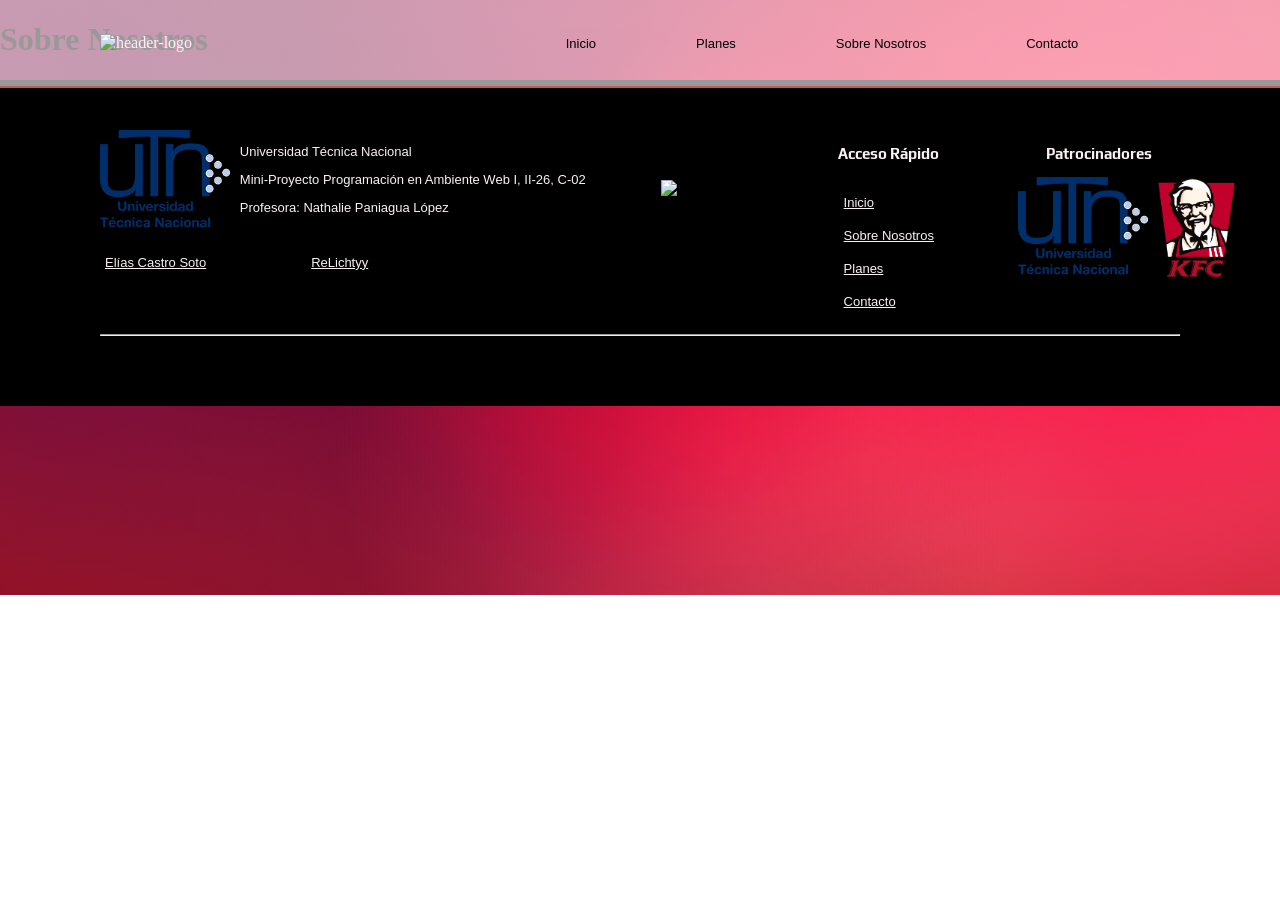
==== about.html @ 2fc3ed5d "index, codigo para alternar seccion servicios, fondo animado, modificacion tipografias" ====
<!DOCTYPE html>
<html lang="en">

<head>
    <meta charset="UTF-8">
    <meta name="viewport" content="width=device-width, initial-scale=1.0">

    <!-- link al css -->
    <link rel="stylesheet" href="css/Base.css">
    <link rel="stylesheet" href="css/Components/header.css">
    <link rel="stylesheet" href="css/Components/footer.css">
    <link rel="stylesheet" href="css/about.css">

    <!-- Font Awesome Link -->
    <script src="https://kit.fontawesome.com/9b11b68b76.js" crossorigin="anonymous"></script>

    <!--Finisher header animacion -->
    <script src="js/finisher-header.es5.min.js" type="text/javascript"></script>

    <title>Sobre Nosotros</title>
</head>

<body class="finisher-header">
    <main class="container">
        <header class="side-header">
            <div class="header-content">

                <div class="header-logo">
                    <img src="assets/img/logo-softrent.png" alt="header-logo">
                </div>
                <nav>
                    <ul class="navegacion">
                        <li><a href="index.html">Inicio</a></li>
                        <li><a href="planes.html">Planes</a></li>
                        <li><a href="about.html">Sobre Nosotros</a></li>
                        <li><a href="contacto.html">Contacto</a></li>
                    </ul>
                </nav>

            </div>
        </header>

        <div class="divprueba">
            <h1>Sobre Nosotros</h1>
        </div>

        <!--inicio Footer-->
        <footer>
            <div class="footer-cont1">
                <div class="footer-edu">
                    <div class="edu-contenedor1">
                        <img src="assets/img/logo-utn.png" class="logo-utn" alt="">
                        <div>
                            <p>Universidad Técnica Nacional</p>
                            <p>Mini-Proyecto Programación en Ambiente Web I, II-26, C-02</p>
                            <p>Profesora: Nathalie Paniagua López</p>
                        </div>
                    </div>
                    <div class="edu-contenedor2">
                        <div>
                            <i class="fa-brands fa-square-linkedin icon"></i>
                            <a href="https://www.linkedin.com/in/el%C3%ADaseltro/">Elías Castro Soto</a>
                        </div>
                        <div>
                            <i class="fa-brands fa-square-linkedin icon"></i>
                            <a href="#">ReLichtyy</a>
                        </div>
                    </div>
                </div>
                <div class="footer-logo">
                    <img src="assets/img/logo-softrent.png" alt="logo-softrent">
                </div>
                <div class="footer-acceso">
                    <h3>Acceso Rápido</h3>
                    <ul>
                        <li><a href="index.html">Inicio</a></li>
                        <li><a href="about.html">Sobre Nosotros</a></li>
                        <li><a href="planes.html">Planes</a></li>
                        <li><a href="contacto.html">Contacto</a></li>
                    </ul>
                </div>
                <div class="footer-patrocinadores">
                    <h3>Patrocinadores</h3>
                    <div class="patrocinadores-cont">
                        <img src="assets/img/logo-utn.png" class="logo-utn" alt="">
                        <img src="assets/img/KFC-Logo-PNG-Clipart.png" alt="">
                    </div>
                </div>
            </div>
            <hr class="linea-horizontal">
            <div class="footer-cont2">
                <a href=""><i class="fa-brands fa-square-instagram icon"></i></a>
                <a href=""><i class="fa-brands fa-square-youtube icon"></i></a>
                <a href=""><i class="fa-brands fa-square-x-twitter icon"></i></a>
                <a href=""><i class="fa-brands fa-square-facebook icon"></i></a>
            </div>
        </footer>
        <!--Fin Seccion: Footer-->
    </main>
</body>

<!--Codigo de fondo-->

<script type="text/javascript">
new FinisherHeader({
  "count": 16,
  "size": {
    "min": 794,
    "max": 1012,
    "pulse": 0.6
  },
  "speed": {
    "x": {
      "min": 0.7,
      "max": 1.4
    },
    "y": {
      "min": 0.5,
      "max": 1.5
    }
  },
  "colors": {
    "background": "#a30a0e",
    "particles": [
      "#71025b",
      "#ff787e",
      "#7d2150",
      "#ff0a53"
    ]
  },
  "blending": "overlay",
  "opacity": {
    "center": 0.6,
    "edge": 0
  },
  "skew": 0,
  "shapes": [
    "c"
  ]
});
</script>

</html>
---- css/Base.css ----
/*afecta a todo*/
* {box-sizing: border-box;}

/*Html*/
html {
  scroll-behavior: smooth;
  background-size: cover;
  background-repeat: no-repeat;
}

/******************Tipografías****************/

/*Para parrafos y botones*/

@font-face {
    font-family: 'Nunito';
    src: url('../assets/Nunito-VariableFont_wght.ttf') format('truetype');
    font-weight: 200 1000;
    font-style: normal;
}

@font-face {
    font-family: 'NunitoItalic';
    src: url('../assets/Nunito-Italic-VariableFont_wght.ttf') format('truetype');
    font-weight: 200 1000;
    font-style: italic;
}

/*Para títulos*/

@font-face {
    font-family: 'PlayRegular';
    src: url('//assets/fonts/Play-Regular.ttf') format('truetype');
    font-weight: 400;
    font-style: normal;
}
@font-face {
    font-family: 'PlayBold';
    src: url('../assets/fonts/Play-Bold.ttf') format('truetype');
    font-weight: 700;
    font-style: normal;
}

/************************************************/

/*Paleta de Colores*/
:root {
  --color-primary: #350305;
  --color-secondary: #7d2150;
  --color-accent: #161616;
  --color-text: #faf1f2;
  --color-bg: rgba(163, 10, 14, 0.8);

  --play-regular: 'PlayRegular', sans-serif;
  --play-bold: 'PlayBold', sans-serif;

  --nunito: 'Nunito', sans-serif;
}


/*body*/

body {
  margin: 0;
}

.container {
  width: 100%;
  height: auto; 
  max-width: 1920px;
  margin: auto;
  overflow: hidden;
}

P{
  font-family: var(--nunito);
  color: var(--color-text);
}
---- css/Components/header.css ----
.side-header {
    background-color: rgba(255, 255, 255, 0.6);
    color: whiteSmoke;
    padding: 18px 0;
    border-bottom: 2px solid rgb(199, 86, 86);

    position: fixed;
    top: 0;
    left: 0;
    width: 100%;

    z-index: 1000;
    
}

.header-content {
    display: flex;
    align-items: center;
    justify-content: space-between;
    gap: 20px;
    padding: 0px 100px;
}

.header-logo img{
    width: 200px;
    height: auto;
}

header nav{
  width: 70%;
}

.navegacion {
  width: 100%;
  height: auto;
  display: flex;
  align-items: center;
  justify-content: center;
  gap: 100px;
}

.navegacion li{
  list-style: none;
}

.navegacion li a{
  color: black;
  text-decoration: none;
}
---- css/Components/footer.css ----
@import url('css/Base.css');

footer{
    width: 100%;
    height: auto;
    padding: 50px 100px;
    background-color: #000000;
    justify-content: grid;
    gap: 50px;
}
footer p, a{
    font-family: 'Nunito', sans-serif;
    color: var(--color-text);
    font-weight: 200;
    font-size: small;
    
}

footer h3{
    font-family: var(--play-bold);
    font-weight: 700;
    font-size: 15px;
    color: var(--color-text);
}

.icon{
    color: var(--color-text);
    font-size: 2rem;
}

.icon:hover{
    color: var(--color-secondary);
}


.footer-edu{
    display: block;
}
.edu-contenedor1 {
    display: flex;
    justify-content: center;
    align-items: center;
    gap: 10px;
}
.edu-contenedor1 img{
    width: auto;
    height: 100px;
}
.edu-contenedor2{
    display: flex;
    justify-content: flex-start;
    gap: 100px;
    padding-top: 25px;
}

.edu-contenedor2 div{
    display: flex;
    justify-content: center;
    align-items: center;
    gap: 5px;
}

.footer-cont1{
    width: 100%;
    display: flex;
    justify-content: space-between;
}

.footer-logo{
    width: auto;
    height: auto;
    justify-content: center;
    align-items: center;
    padding-top: 50px;
}

.footer-logo img{
    width: 450px;
    height: auto;
}

.footer-acceso{
    width: 10%;
    height: auto;
    display: grid;
    justify-content: center;
    align-items: left;
    text-align: left;
}
.footer-acceso ul{
    padding: 0;
    display: grid;
    justify-content: center;
    align-items: center;
    gap: 15px;
}

.footer-acceso ul li{
    text-decoration: none;
    list-style: none;
}

.footer-patrocinadores{
    width: 15%;
    text-align: center;
}

.patrocinadores-cont{
    display: flex;
    gap: 10px;
}

.patrocinadores-cont img{
    width: auto;
    height: 100px;
}

.footer-cont2{
    margin: 20px 0px 0px 0px;
    display: flex;
    justify-content: center;
    gap: 20px;
}
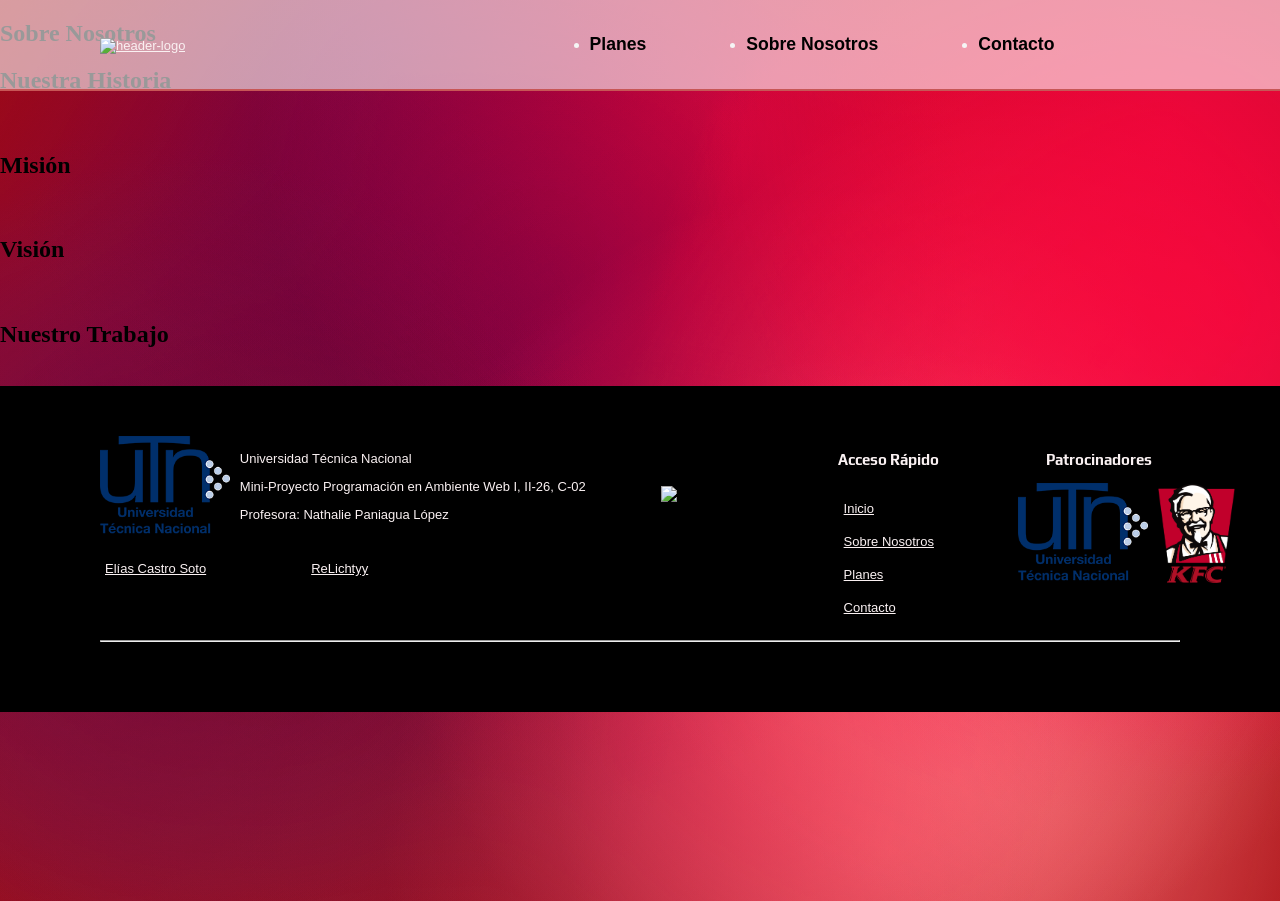
==== commit acc4d915: "header hover y icono dirije al index" ====
--- a/about.html
+++ b/about.html
@@ -25,23 +25,67 @@
         <header class="side-header">
             <div class="header-content">
 
-                <div class="header-logo">
-                    <img src="assets/img/logo-softrent.png" alt="header-logo">
+               <div class="header-logo">
+                    <a href="index.html">
+                        <img src="assets/img/logo-softrent.png" alt="header-logo">
+                    </a>
                 </div>
                 <nav>
                     <ul class="navegacion">
-                        <li><a href="index.html">Inicio</a></li>
+                        
                         <li><a href="planes.html">Planes</a></li>
                         <li><a href="about.html">Sobre Nosotros</a></li>
                         <li><a href="contacto.html">Contacto</a></li>
                     </ul>
                 </nav>
 
+
             </div>
         </header>
 
+        <section>
+            <h1>Sobre Nosotros</h1>
+            <div>
+                <h2>Nuestra Historia</h2>
+                <p></p>
+            </div>
+            <div>
+                <img src="" alt="">
+            </div>
+        </section>
+        <section>
+            
+            <div>
+                <h2>Misión</h2>
+                <p></p>
+            </div>
+            <div>
+                <img src="" alt="">
+            </div>
+        </section>
+        <section>
+            
+            <div>
+                <h2>Visión</h2>
+                <p></p>
+            </div>
+            <div>
+                <img src="" alt="">
+            </div>
+        </section>
+        <section>
+            
+            <div>
+                <h2>Nuestro Trabajo</h2>
+                <p></p>
+            </div>
+            <div>
+                <img src="" alt="">
+            </div>
+        </section>
+        
         <div class="divprueba">
-            <h1>Sobre Nosotros</h1>
+
         </div>
 
         <!--inicio Footer-->
--- a/css/Base.css
+++ b/css/Base.css
@@ -65,11 +65,13 @@
 }
 
 .container {
+
   width: 100%;
   height: auto; 
   max-width: 1920px;
   margin: auto;
   overflow: hidden;
+  
 }
 
 P{
--- a/css/Components/header.css
+++ b/css/Components/header.css
@@ -39,11 +39,18 @@
   gap: 100px;
 }
 
-.navegacion li{
-  list-style: none;
-}
-
+/* Estilo para los enlaces de navegación */
 .navegacion li a{
   color: black;
   text-decoration: none;
+  font-size: 1.1rem;
+  font-weight: 600;
+
+  transition: all 0.3s ease;
+
+}
+
+/* Estilo para el hover de los enlaces de navegación */
+.navegacion li a:hover{
+  color: #a30a0e;  
 }
--- a/css/Components/footer.css
+++ b/css/Components/footer.css
@@ -121,3 +121,4 @@
     justify-content: center;
     gap: 20px;
 }
+
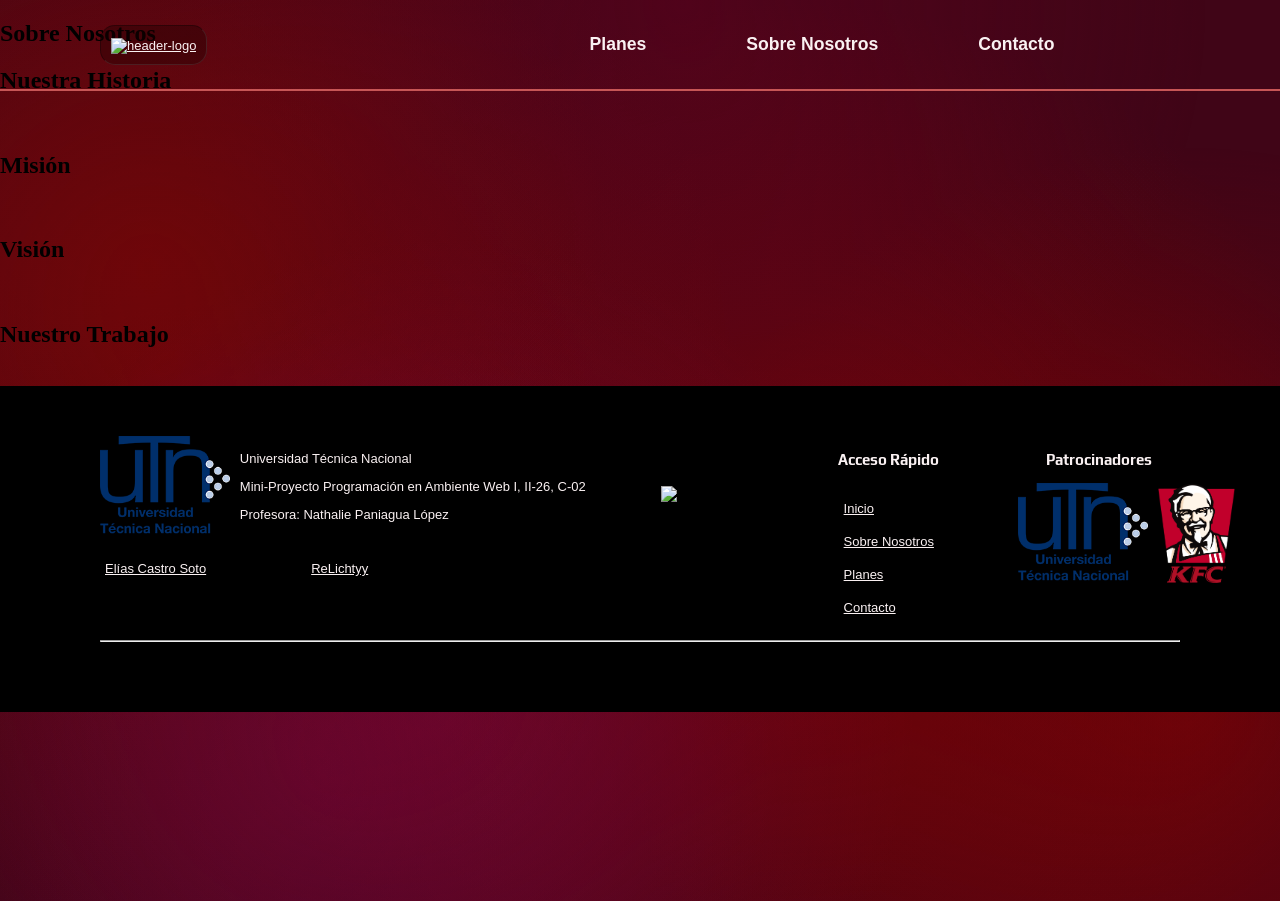
==== commit a4e874c7: "index, planes.css, tarjetas, y modificaciones en header.css" ====
--- a/about.html
+++ b/about.html
@@ -147,34 +147,34 @@
 
 <script type="text/javascript">
 new FinisherHeader({
-  "count": 16,
+  "count": 7,
   "size": {
-    "min": 794,
-    "max": 1012,
-    "pulse": 0.6
+    "min": 886,
+    "max": 1148,
+    "pulse": 1.8
   },
   "speed": {
     "x": {
-      "min": 0.7,
-      "max": 1.4
+      "min": 1.2,
+      "max": 2
     },
     "y": {
-      "min": 0.5,
-      "max": 1.5
+      "min": 1.2,
+      "max": 2.2
     }
   },
   "colors": {
-    "background": "#a30a0e",
+    "background": "#400517",
     "particles": [
-      "#71025b",
-      "#ff787e",
-      "#7d2150",
-      "#ff0a53"
+      "#770707",
+      "#810303",
+      "#690631",
+      "#59031d"
     ]
   },
-  "blending": "overlay",
+  "blending": "lighten",
   "opacity": {
-    "center": 0.6,
+    "center": 0.65,
     "edge": 0
   },
   "skew": 0,
--- a/css/Components/header.css
+++ b/css/Components/header.css
@@ -1,5 +1,5 @@
 .side-header {
-    background-color: rgba(255, 255, 255, 0.6);
+    background-color: rgba(255, 255, 255, 0);
     color: whiteSmoke;
     padding: 18px 0;
     border-bottom: 2px solid rgb(199, 86, 86);
@@ -20,6 +20,18 @@
     gap: 20px;
     padding: 0px 100px;
 }
+.header-logo{
+  border-radius: 15px;
+  border-style: inset;
+  border-color: rgba(88, 88, 88, 0.322);
+  border-width: 1px;
+  background-color: rgba(32, 2, 2, 0.37);
+  padding: 10px 10px;
+}
+.header-logo:hover{
+  transition: transform 0.3s ease, box-shadow 0.3s ease;
+ box-shadow: 0 5px 25px rgba(197, 197, 197, 0.356);
+}
 
 .header-logo img{
     width: 200px;
@@ -39,9 +51,13 @@
   gap: 100px;
 }
 
+.navegacion li{
+  list-style: none;
+}
+
 /* Estilo para los enlaces de navegación */
 .navegacion li a{
-  color: black;
+  
   text-decoration: none;
   font-size: 1.1rem;
   font-weight: 600;
@@ -52,5 +68,6 @@
 
 /* Estilo para el hover de los enlaces de navegación */
 .navegacion li a:hover{
-  color: #a30a0e;  
+  color: #a30a0e;
+  
 }
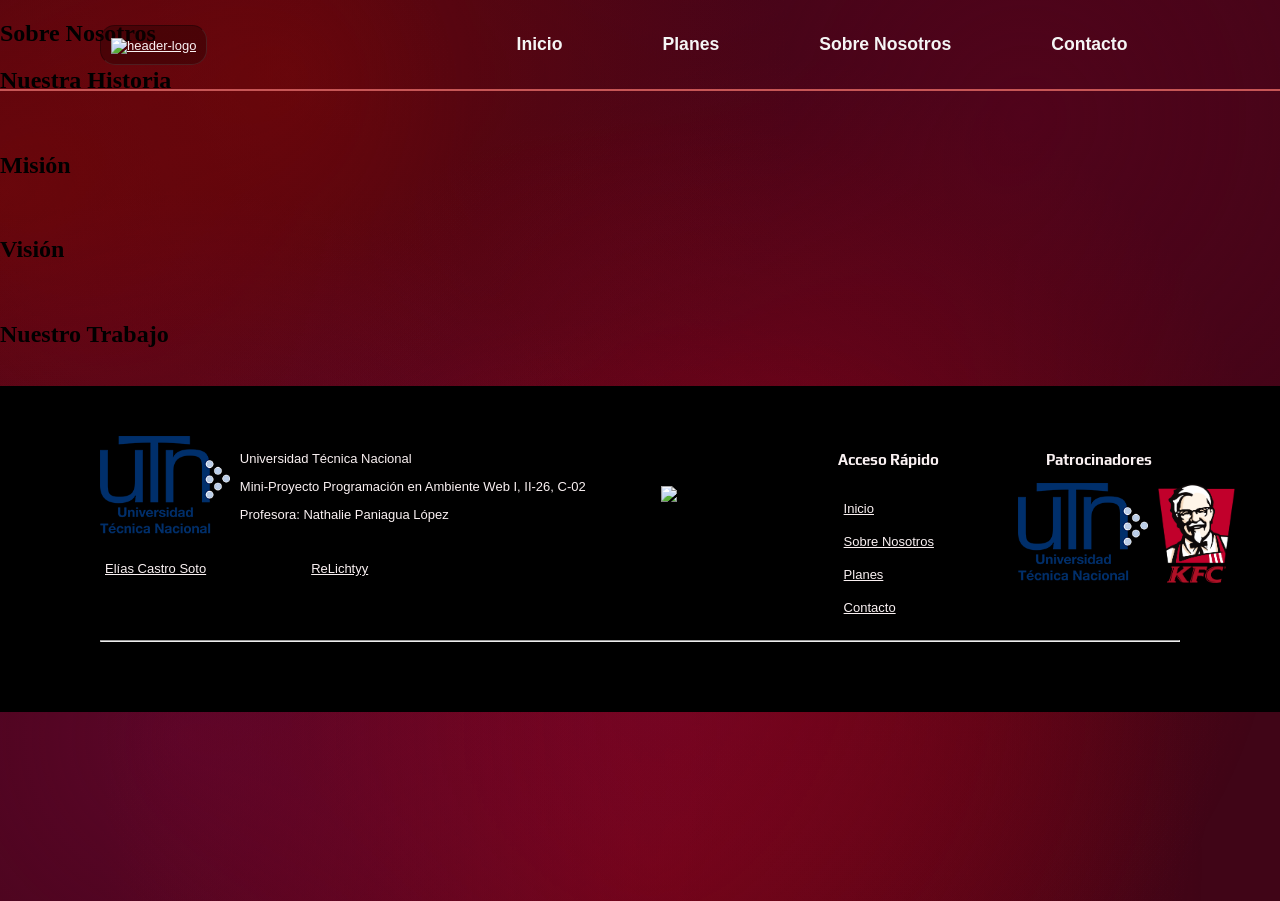
==== commit b6eade0f: "hamburguesa y imagen del hero" ====
--- a/about.html
+++ b/about.html
@@ -24,22 +24,28 @@
     <main class="container">
         <header class="side-header">
             <div class="header-content">
-
-               <div class="header-logo">
+                <div class="header-logo">
                     <a href="index.html">
                         <img src="assets/img/logo-softrent.png" alt="header-logo">
                     </a>
                 </div>
-                <nav>
+                
+                <input type="checkbox" id="check-menu" class="menu-oculto">
+                
+                <label for="check-menu" class="boton-hamburguesa">
+                    <span class="linea"></span>
+                    <span class="linea"></span>
+                    <span class="linea"></span>
+                </label>
+
+                <nav class="nav-menu">
                     <ul class="navegacion">
-                        
+                        <li><a href="index.html">Inicio</a></li>
                         <li><a href="planes.html">Planes</a></li>
                         <li><a href="about.html">Sobre Nosotros</a></li>
                         <li><a href="contacto.html">Contacto</a></li>
                     </ul>
                 </nav>
-
-
             </div>
         </header>
 
--- a/css/Components/header.css
+++ b/css/Components/header.css
@@ -1,26 +1,27 @@
 .side-header {
-    background-color: rgba(255, 255, 255, 0);
-    color: whiteSmoke;
-    padding: 18px 0;
-    border-bottom: 2px solid rgb(199, 86, 86);
+  background-color: rgba(255, 255, 255, 0);
+  color: whiteSmoke;
+  padding: 18px 0;
+  border-bottom: 2px solid rgb(199, 86, 86);
 
-    position: fixed;
-    top: 0;
-    left: 0;
-    width: 100%;
+  position: fixed;
+  top: 0;
+  left: 0;
+  width: 100%;
 
-    z-index: 1000;
-    
+  z-index: 1000;
+
 }
 
 .header-content {
-    display: flex;
-    align-items: center;
-    justify-content: space-between;
-    gap: 20px;
-    padding: 0px 100px;
+  display: flex;
+  align-items: center;
+  justify-content: space-between;
+  gap: 20px;
+  padding: 0px 100px;
 }
-.header-logo{
+
+.header-logo {
   border-radius: 15px;
   border-style: inset;
   border-color: rgba(88, 88, 88, 0.322);
@@ -28,18 +29,27 @@
   background-color: rgba(32, 2, 2, 0.37);
   padding: 10px 10px;
 }
-.header-logo:hover{
+
+.header-logo:hover {
   transition: transform 0.3s ease, box-shadow 0.3s ease;
- box-shadow: 0 5px 25px rgba(197, 197, 197, 0.356);
+  box-shadow: 0 5px 25px rgba(197, 197, 197, 0.356);
 }
 
-.header-logo img{
-    width: 200px;
-    height: auto;
+.header-logo img {
+  width: 200px;
+  height: auto;
 }
 
-header nav{
+.nav-menu {
   width: 70%;
+}
+
+.boton-hamburguesa {
+  display: none;
+}
+
+.menu-oculto {
+  display: none;
 }
 
 .navegacion {
@@ -51,23 +61,99 @@
   gap: 100px;
 }
 
-.navegacion li{
+.navegacion li {
   list-style: none;
 }
 
 /* Estilo para los enlaces de navegación */
-.navegacion li a{
-  
+.navegacion li a {
   text-decoration: none;
   font-size: 1.1rem;
   font-weight: 600;
-
+  color: whiteSmoke;
   transition: all 0.3s ease;
-
 }
 
 /* Estilo para el hover de los enlaces de navegación */
-.navegacion li a:hover{
+.navegacion li a:hover {
   color: #a30a0e;
-  
+}
+
+/* Estilos Responsivos (Móviles y Tablets) */
+@media (max-width: 992px) {
+  .header-content {
+    padding: 0px 30px;
+  }
+
+  .boton-hamburguesa {
+    display: flex;
+    flex-direction: column;
+    justify-content: space-between;
+    width: 30px;
+    height: 20px;
+    cursor: pointer;
+    z-index: 1001;
+  }
+
+
+  .boton-hamburguesa .linea {
+    display: block;
+    height: 3px;
+    width: 100%;
+    background-color: whiteSmoke;
+    border-radius: 2px;
+    transition: transform 0.3s ease, opacity 0.3s ease;
+  }
+
+  .nav-menu {
+    position: absolute;
+    top: 100%;
+    left: 0;
+    width: 100%;
+    background-color: rgba(64, 5, 23, 0.95);
+    max-height: 0;
+    opacity: 0;
+    visibility: hidden;
+    overflow: hidden;
+    transition: max-height 0.4s ease, opacity 0.3s ease;
+    box-shadow: 0 10px 15px rgba(0, 0, 0, 0.5);
+    border-bottom: 2px solid rgb(199, 86, 86);
+  }
+
+  .menu-oculto:checked~.nav-menu {
+    max-height: 300px;
+    opacity: 1;
+    visibility: visible;
+  }
+
+  /* Animación de Hamburger a X */
+  .menu-oculto:checked~.boton-hamburguesa .linea:nth-child(1) {
+    transform: translateY(8px) rotate(45deg);
+  }
+
+  .menu-oculto:checked~.boton-hamburguesa .linea:nth-child(2) {
+    opacity: 0;
+  }
+
+  .menu-oculto:checked~.boton-hamburguesa .linea:nth-child(3) {
+    transform: translateY(-9px) rotate(-45deg);
+  }
+
+  .navegacion {
+    flex-direction: column;
+    gap: 0;
+    padding: 20px 0;
+  }
+
+  .navegacion li {
+    width: 100%;
+    text-align: center;
+  }
+
+  .navegacion li a {
+    display: block;
+    padding: 15px 0;
+    font-size: 1.2rem;
+    width: 100%;
+  }
 }
